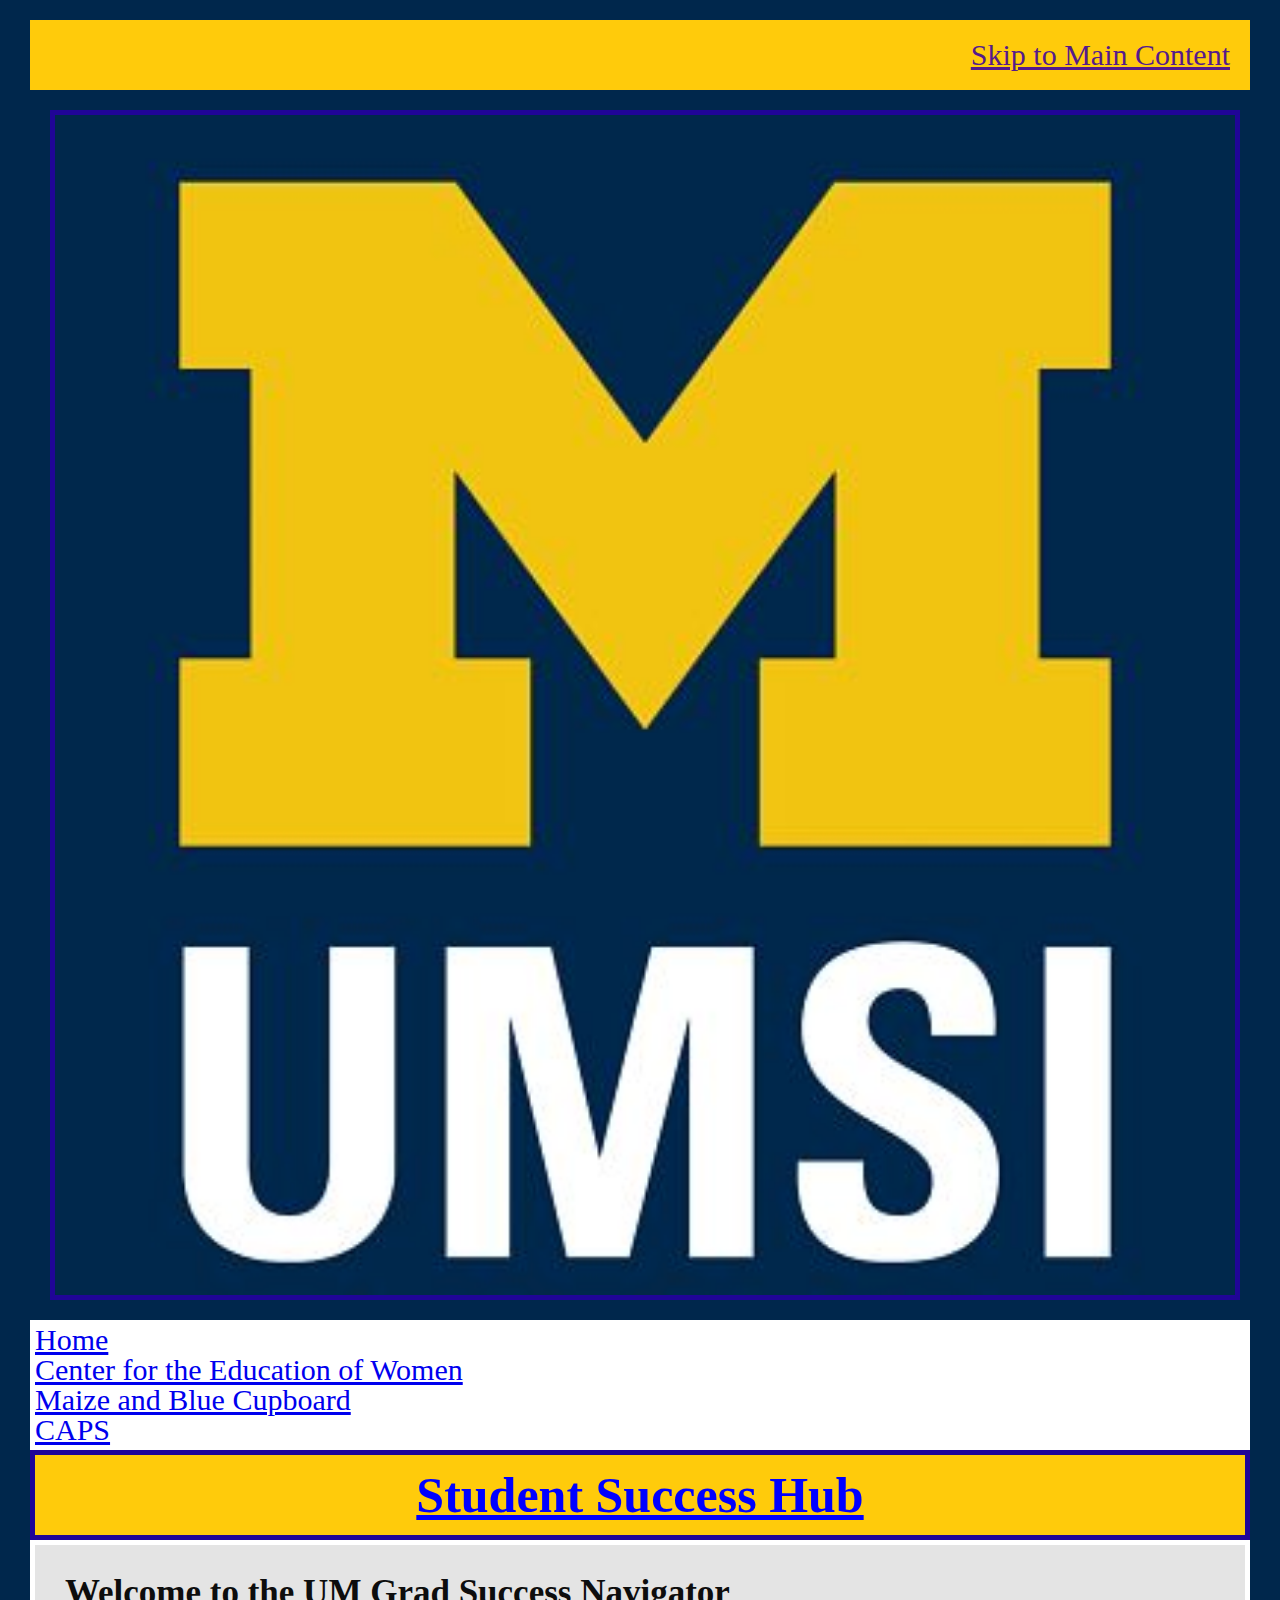
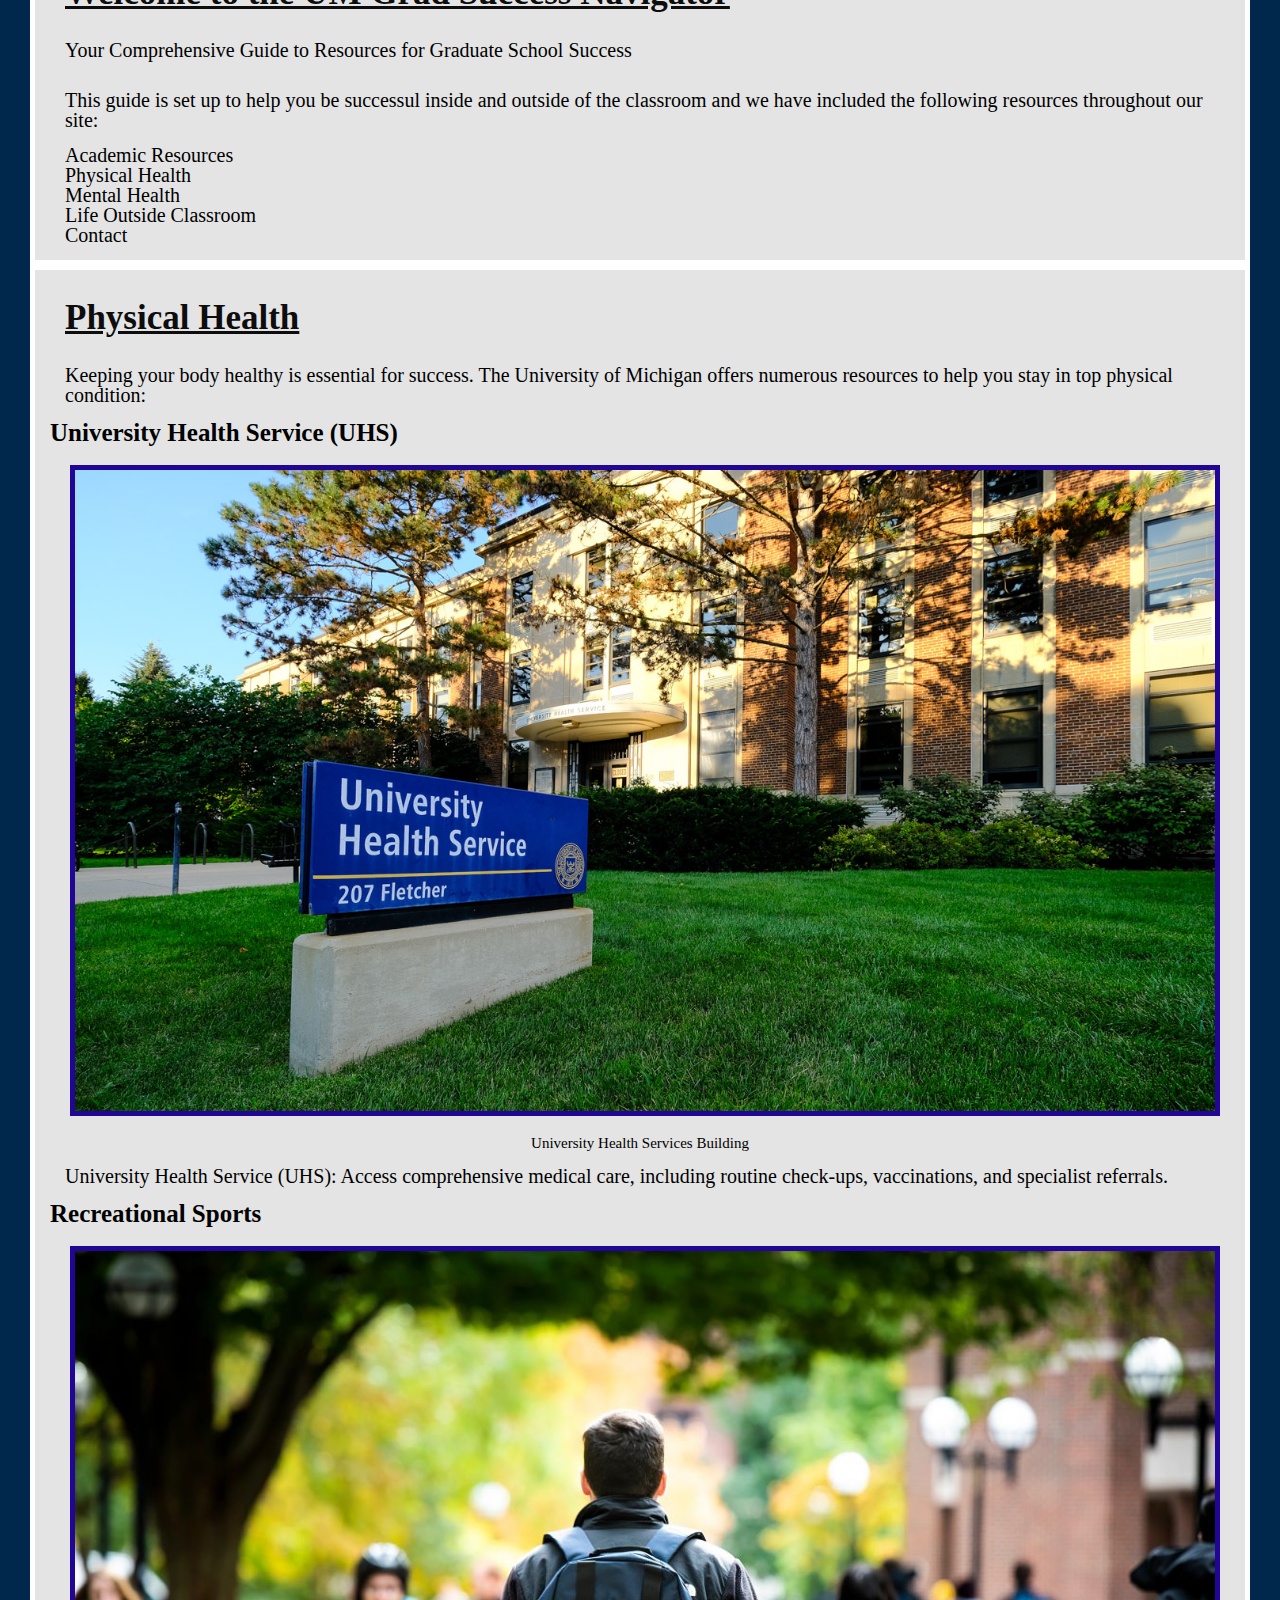
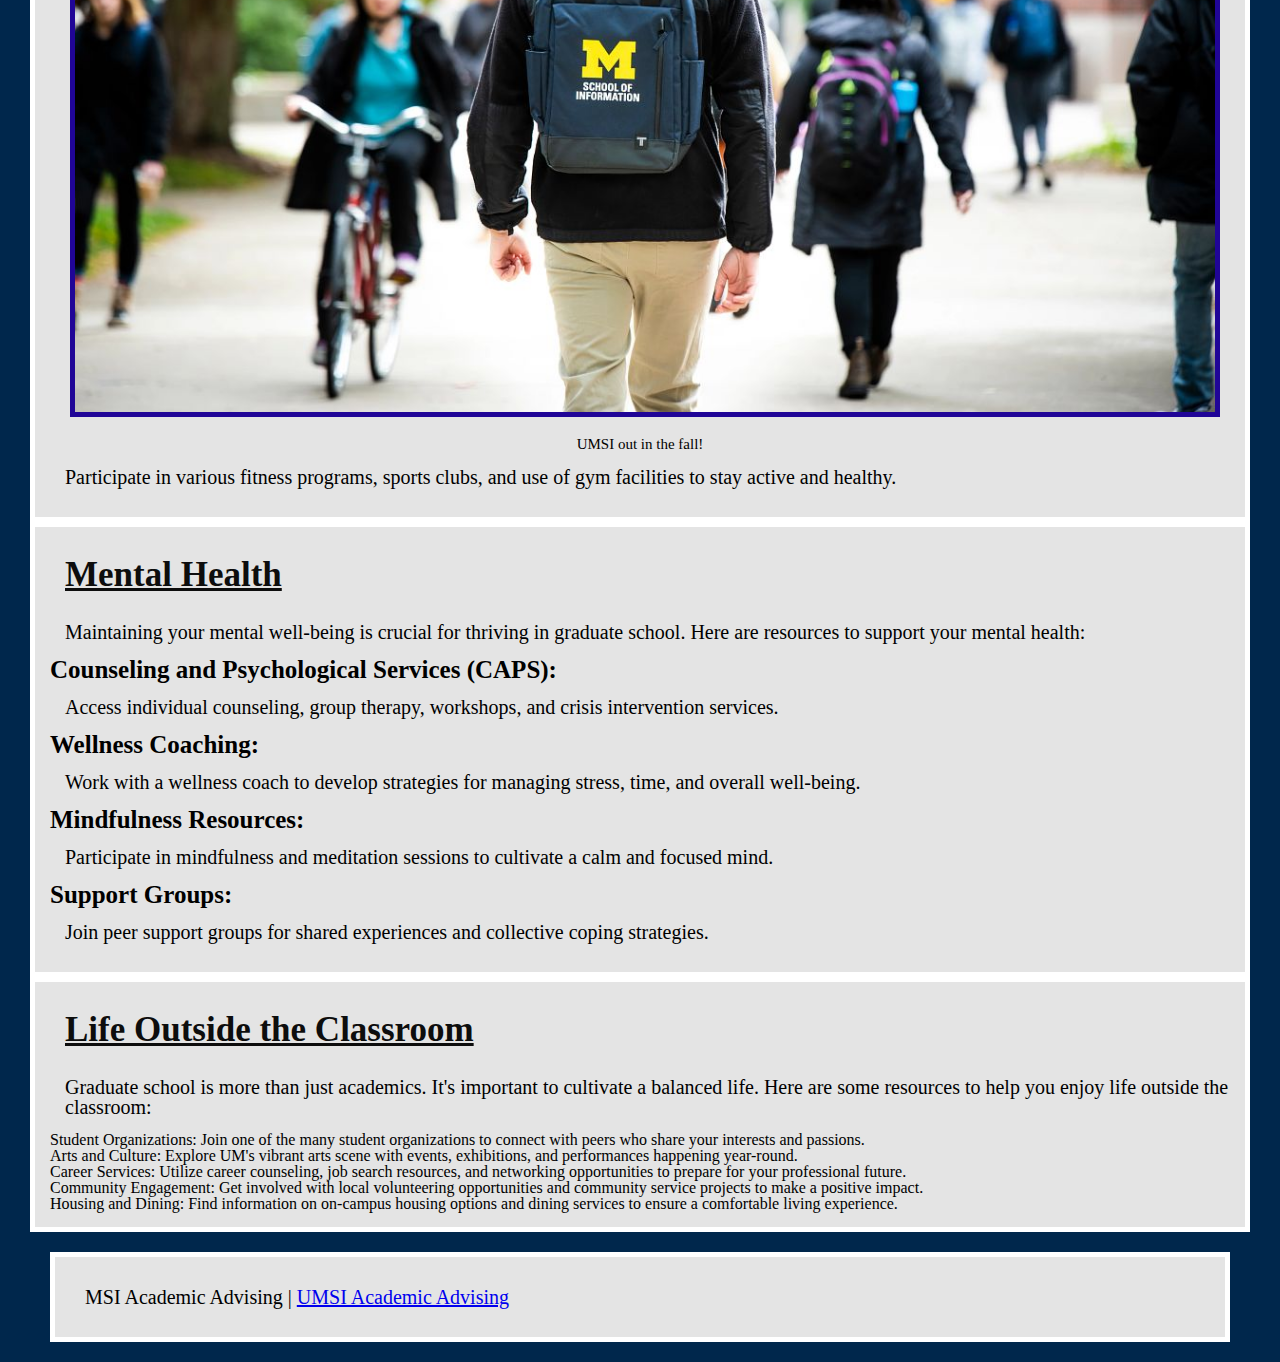
==== index.html @ 20712ed0 "Add files via upload" ====
<!DOCTYPE html>
<html lang="en">
<head>
    <meta charset="UTF-8">
    <meta name="viewport" content="width=device-width, initial-scale=1.0">
    <link rel="stylesheet" type="text/css" href="css/html5reset.css">
    <link rel="stylesheet" type="text/css" href="css/style.css">
    <title>Student Success Portal</title>
</head>
<body>
    <header>
        <div class="skip-link" id="skip">
            <a href = "">Skip to Main Content</a>
        </div>
    <div class="logo-image" id="logo">
        <img src="images/UMSI_signature_vertical_informal_solidblue.jpg" alt="UMSI Logo">
    </div>
        <nav>
            <ul>
                <li class="active"><a href="index.html">Home</a></li>
                <li><a href="cew+.html">Center for the Education of Women</a></li>
                <li><a href="foodpantry.html">Maize and Blue Cupboard</a></li>
                <li><a href="caps.html">CAPS</a></li>
            </ul>
        </nav>
        <h1>Student Success Hub</h1>
    </header>

    <main>
        <section>
            <h2>Welcome to the UM Grad Success Navigator</h2>
            <p> Your Comprehensive Guide to Resources for Graduate School Success</p>
            <p>This guide is set up to help you be successul inside and outside of the classroom and we have included the following resources throughout our site:</p>
            <ol>
                <li>Academic Resources</li>
                <li>Physical Health</li>
                <li>Mental Health</li>
                <li>Life Outside Classroom</li>
                <li>Contact</li>
            </ol>
        </section>
        <section>
            <h2>Physical Health</h2>
            <p>Keeping your body healthy is essential for success. The University of Michigan offers numerous resources to help you stay in top physical condition:</p>
            <article>
                <h3>University Health Service (UHS)</h3>
                <figure>
                <div class="building-image" id="building">
                    <img src="images/UHS.jpg" alt="University Health Services building">
                </div>
                    <figcaption>University Health Services Building</figcaption>
                </figure>
                <p>University Health Service (UHS): Access comprehensive medical care, including routine check-ups, vaccinations, and specialist referrals.</p>
            </article>
            <article>
                <h3>Recreational Sports</h3>
                <figure>
                <div class="backpack-image" id="backpack">
                    <img src="images/UMSI_CampusFall_UMSIBackpack_02.jpg" alt="A student wears a UMSI backpack in fall on the diag.">
                </div>
                    <figcaption>UMSI out in the fall!</figcaption>
                </figure>
                <p>Participate in various fitness programs, sports clubs, and use of gym facilities to stay active and healthy.</p>
            </article>
        </section>

        <section>
            <h2>Mental Health</h2>
            <p>Maintaining your mental well-being is crucial for thriving in graduate school. Here are resources to support your mental health:</p>
            <article>
                <h3>Counseling and Psychological Services (CAPS):</h3>
                <p> Access individual counseling, group therapy, workshops, and crisis intervention services.</p>
            </article>
            <article>
                <h3>Wellness Coaching:</h3>

                <p>Work with a wellness coach to develop strategies for managing stress, time, and overall well-being.</p>
            </article>
            <article>
                <h3>Mindfulness Resources:</h3>

                <p> Participate in mindfulness and meditation sessions to cultivate a calm and focused mind.</p>
            </article>
            <article>
                <h3>Support Groups:</h3>

                <p> Join peer support groups for shared experiences and collective coping strategies.</p>
            </article>
        </section>


        <section id="life-outside-classroom">
            <h2>Life Outside the Classroom</h2>
            <p>Graduate school is more than just academics. It's important to cultivate a balanced life. Here are some resources to help you enjoy life outside the classroom:</p>
            <article>

            </article>
            <ul>
                <li><strong>Student Organizations:</strong> Join one of the many student organizations to connect with peers who share your interests and passions.</li>
                <li><strong>Arts and Culture:</strong> Explore UM's vibrant arts scene with events, exhibitions, and performances happening year-round.</li>
                <li><strong>Career Services:</strong> Utilize career counseling, job search resources, and networking opportunities to prepare for your professional future.</li>
                <li><strong>Community Engagement:</strong> Get involved with local volunteering opportunities and community service projects to make a positive impact.</li>
                <li><strong>Housing and Dining:</strong> Find information on on-campus housing options and dining services to ensure a comfortable living experience.</li>
            </ul>
        </section>
        <!-- Content taken & modified from UMGPT with the prompt, "write me a webpage of intro content to help University of Michigan Master's students navigate different resources for being successful in grad school - this will include academic resources, physical health resources, mental health resources, support for life outside the classroom"
        UMGPT. (2024). UMGPT (August 29th version) [Large language model]. -->
    </main>
    <div class="footer" id="footer">
    <footer>
        <p>MSI Academic Advising | <a href="https://sites.google.com/umich.edu/msiacademicadvising/student-support-resources">UMSI Academic Advising </a></p>
        </footer>
    </div>
</body>
</html>
---- css/style.css ----
body{
    font-family: 'Times New Roman', Times, serif;
    background-color: #00274c;
    color: #000000;
    margin-top: 20px;
    margin-left: 30px;
    margin-right: 30px;
}
h1{
    color: blue;
    font-weight: bold;
    font-size: 50px;
    text-align: center;
    padding: 15px 15px 15px 15px;
    text-decoration: underline;
    border: 5px solid #200597;
    background-color: #ffcb0b;
}

h2{
    color: #0D0D0D;
    font-weight: bold;
    font-size: 35px;
    padding: 15px 15px 15px 15px;
    text-decoration: underline;
}

h3{
    font-weight: bold;
    font-size: 25px;
}

p{
    font-size: 20px;
    padding: 15px 0px 15px 15px;
}

section , footer{
    padding: 15px 15px 15px 15px;
    border: 5px solid #ffffff;
    background-color: rgb(228, 228, 228)
}

ol{
    padding-left: 15px;
    font-size: 20px;
}

figcaption{
    text-align: center;
    font-size: 15px;
}

img{
    display: block;
    width: 100%;
    margin-left: auto;
    margin-right: auto;
    border: 5px solid #200597;
}

div{
    padding: 20px;
}

nav{
    text-align: left;
    font-size: 30px;
    border: solid 5px white;
    background-color: white;
 }

 .skip-link {
    background: #ffcb0b;
    text-align: right;
    font-size: 30px;
}

nav a:hover, nav a:focus , .skip-link a:hover, .skip-link a:focus {
    font-weight: bold;
  }

main , header , footer , body{
    display: grid;
    grid-template-columns: 1fr;
}

body , main, section, footer{
    grid-column: 1 / 3;
}

img{
    grid-column: 2 / 2;
}
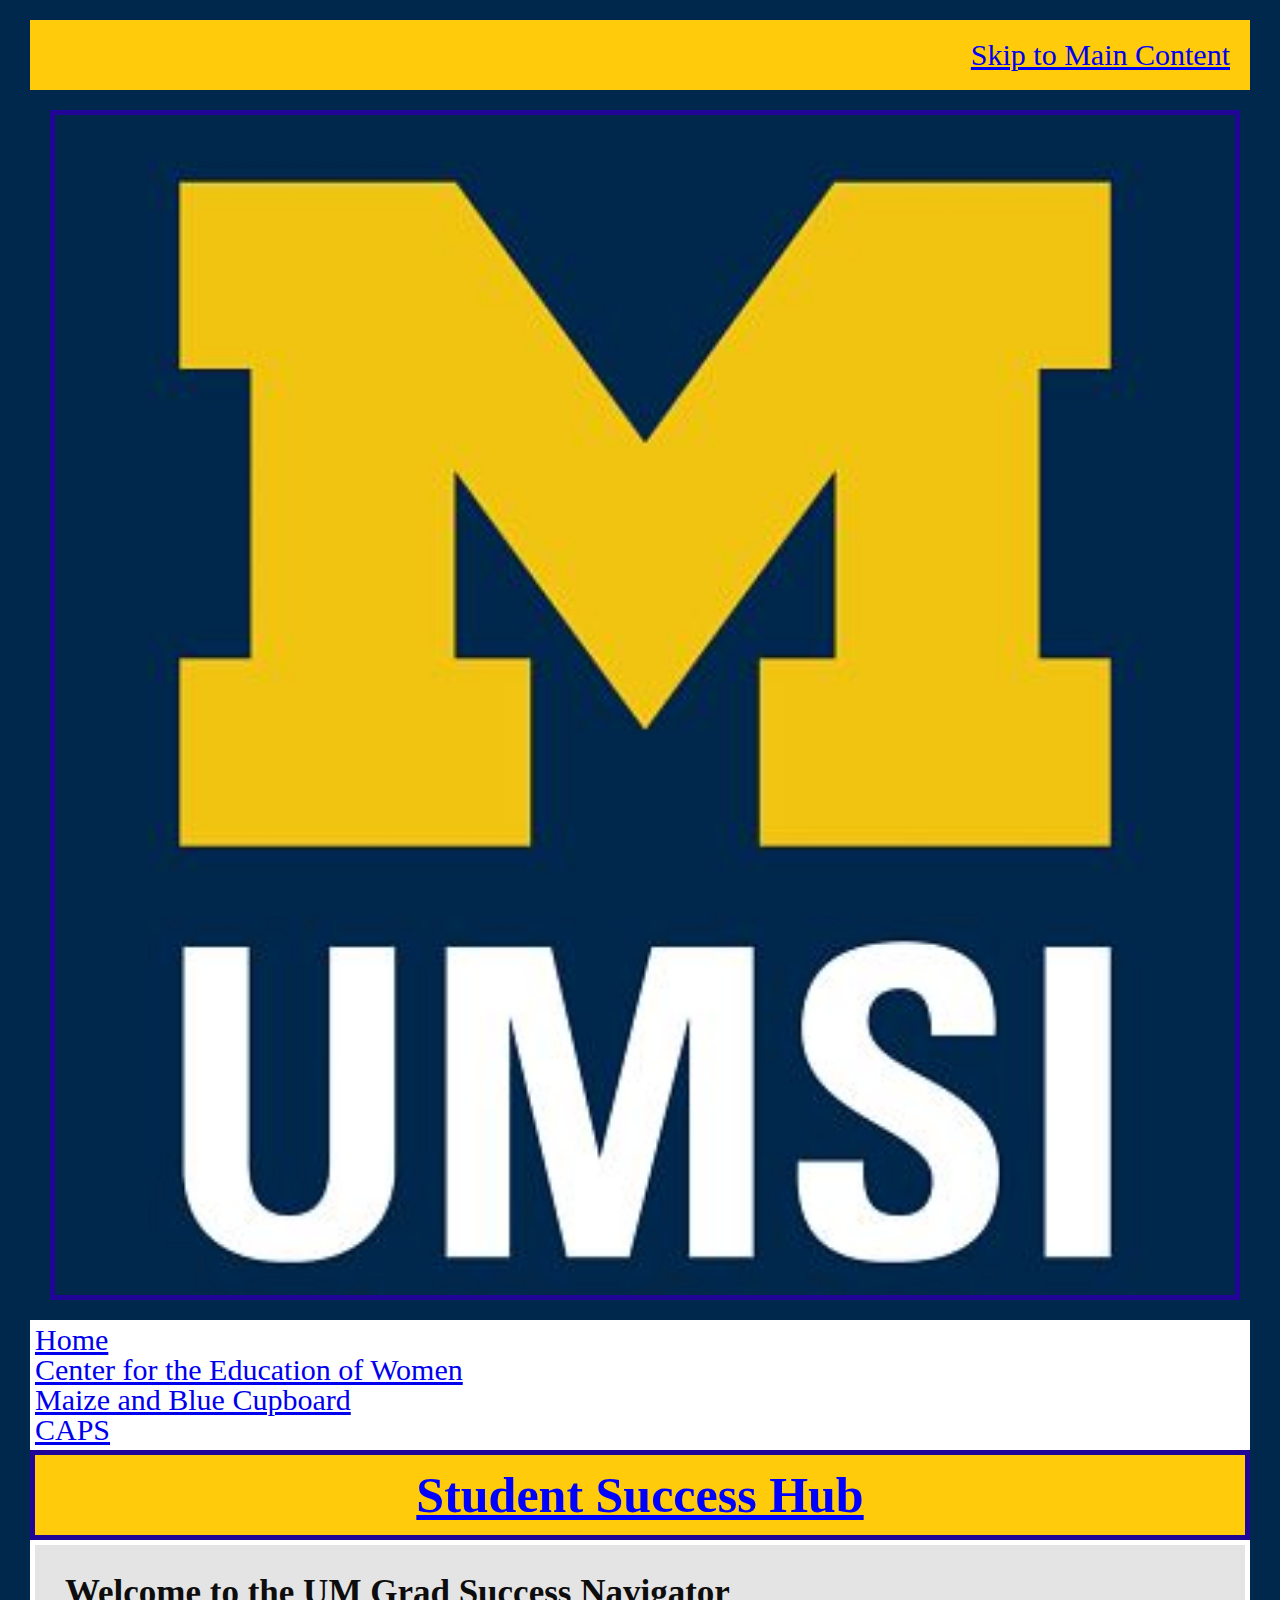
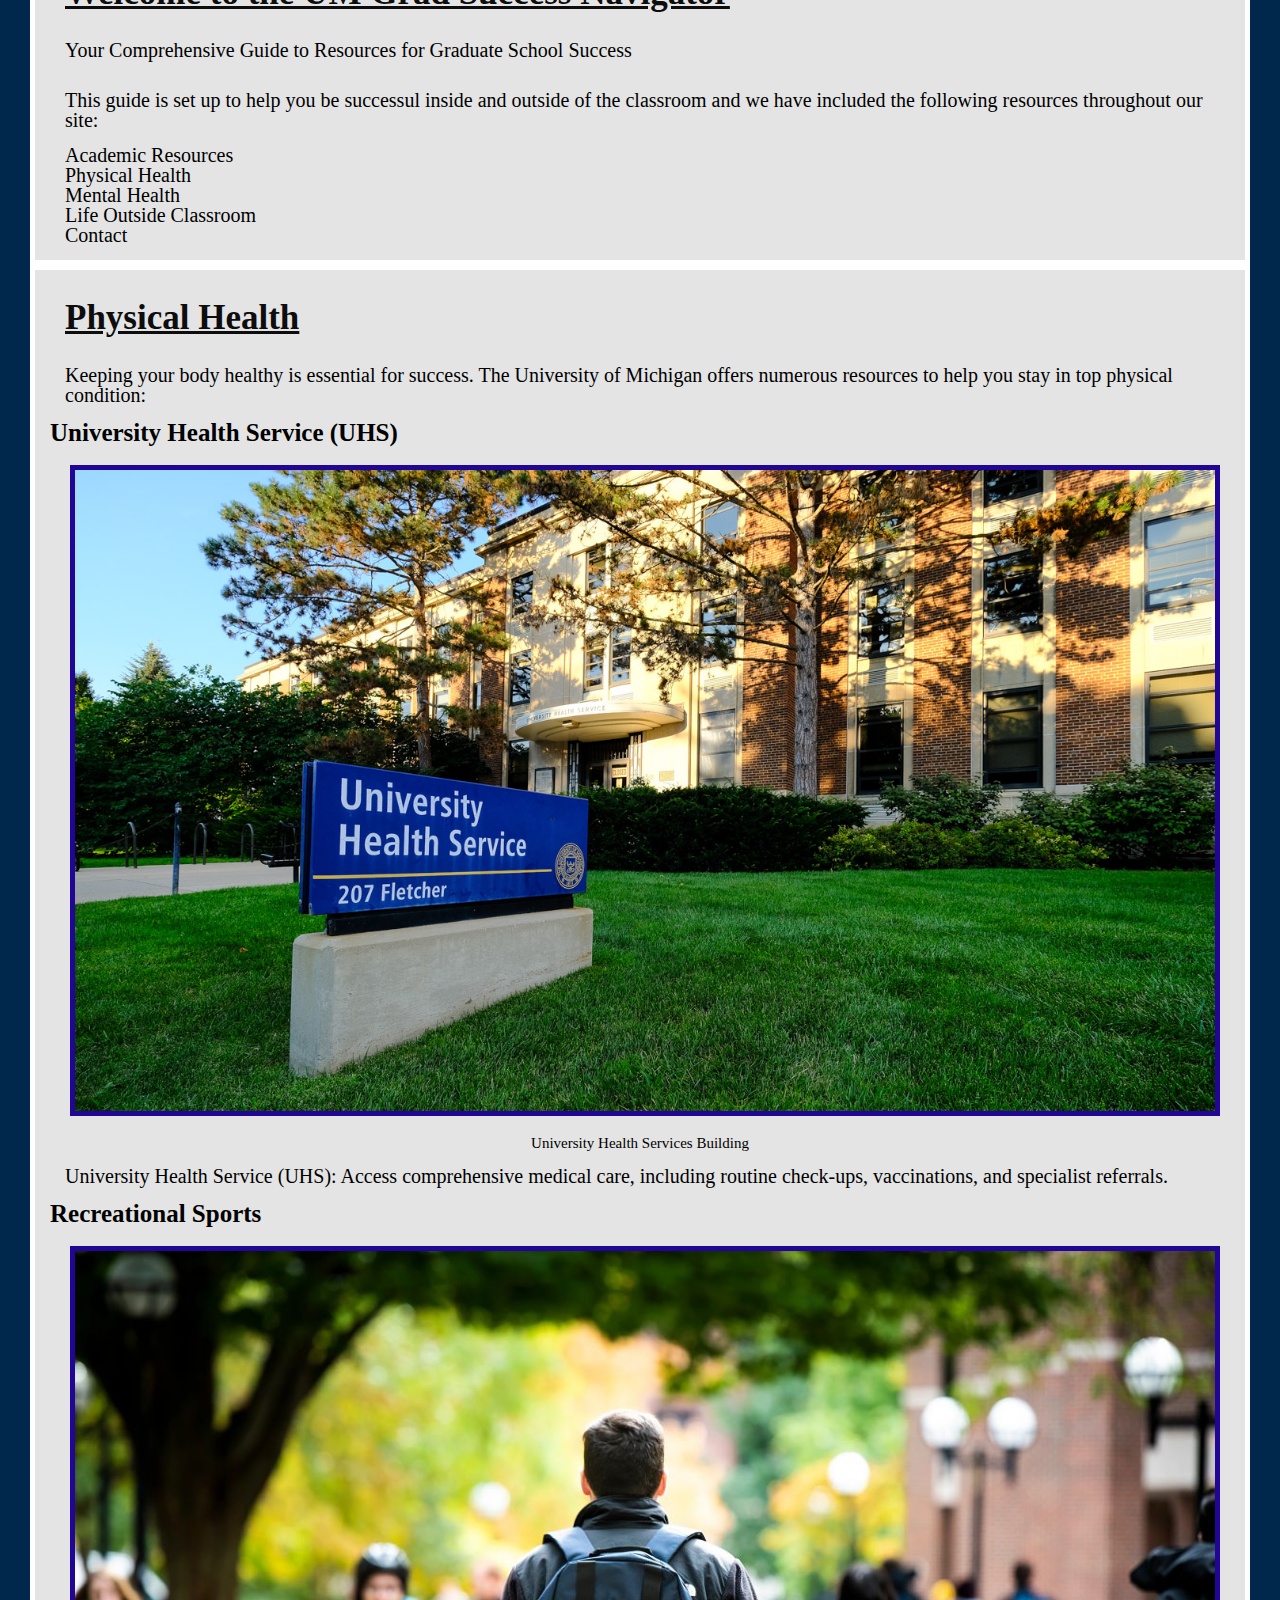
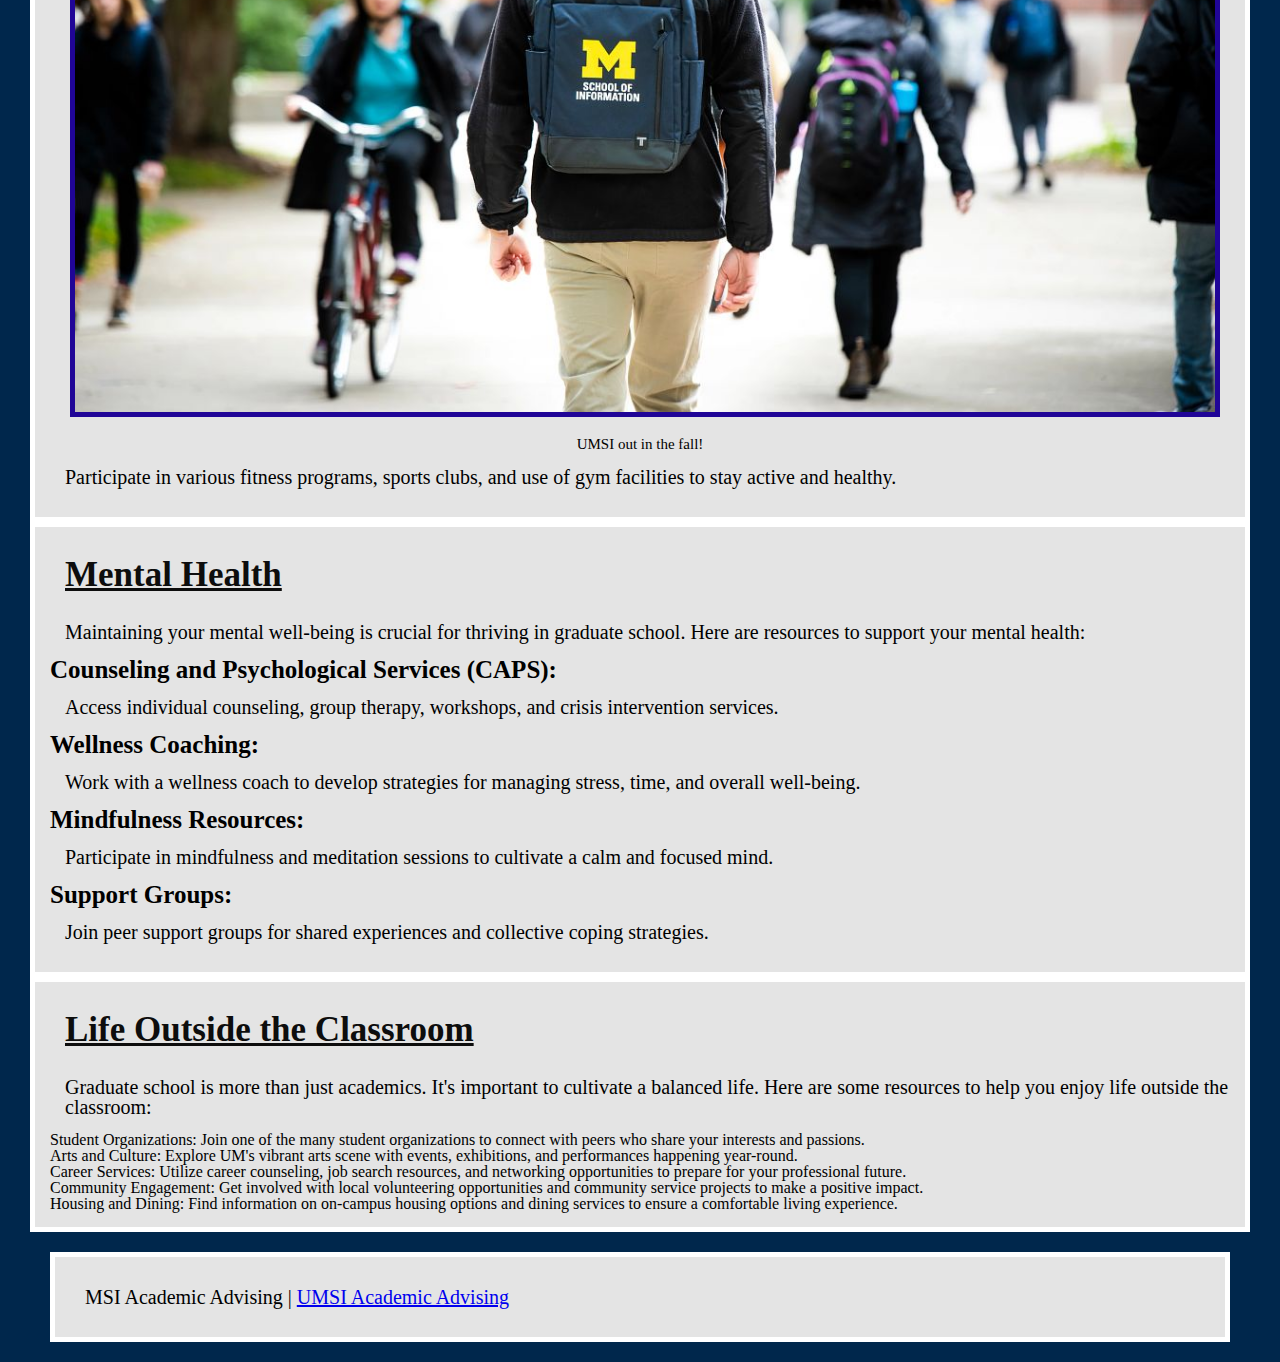
==== commit f9046b4b: "Add files via upload" ====
--- a/index.html
+++ b/index.html
@@ -10,7 +10,7 @@
 <body>
     <header>
         <div class="skip-link" id="skip">
-            <a href = "">Skip to Main Content</a>
+            <a href="#main">Skip to Main Content</a>
         </div>
     <div class="logo-image" id="logo">
         <img src="images/UMSI_signature_vertical_informal_solidblue.jpg" alt="UMSI Logo">
--- a/css/style.css
+++ b/css/style.css
@@ -16,7 +16,6 @@
     border: 5px solid #200597;
     background-color: #ffcb0b;
 }
-
 h2{
     color: #0D0D0D;
     font-weight: bold;
@@ -89,6 +88,6 @@
     grid-column: 1 / 3;
 }
 
-img{
+.logo , .building , .backpack , .group , .sticky {
     grid-column: 2 / 2;
 }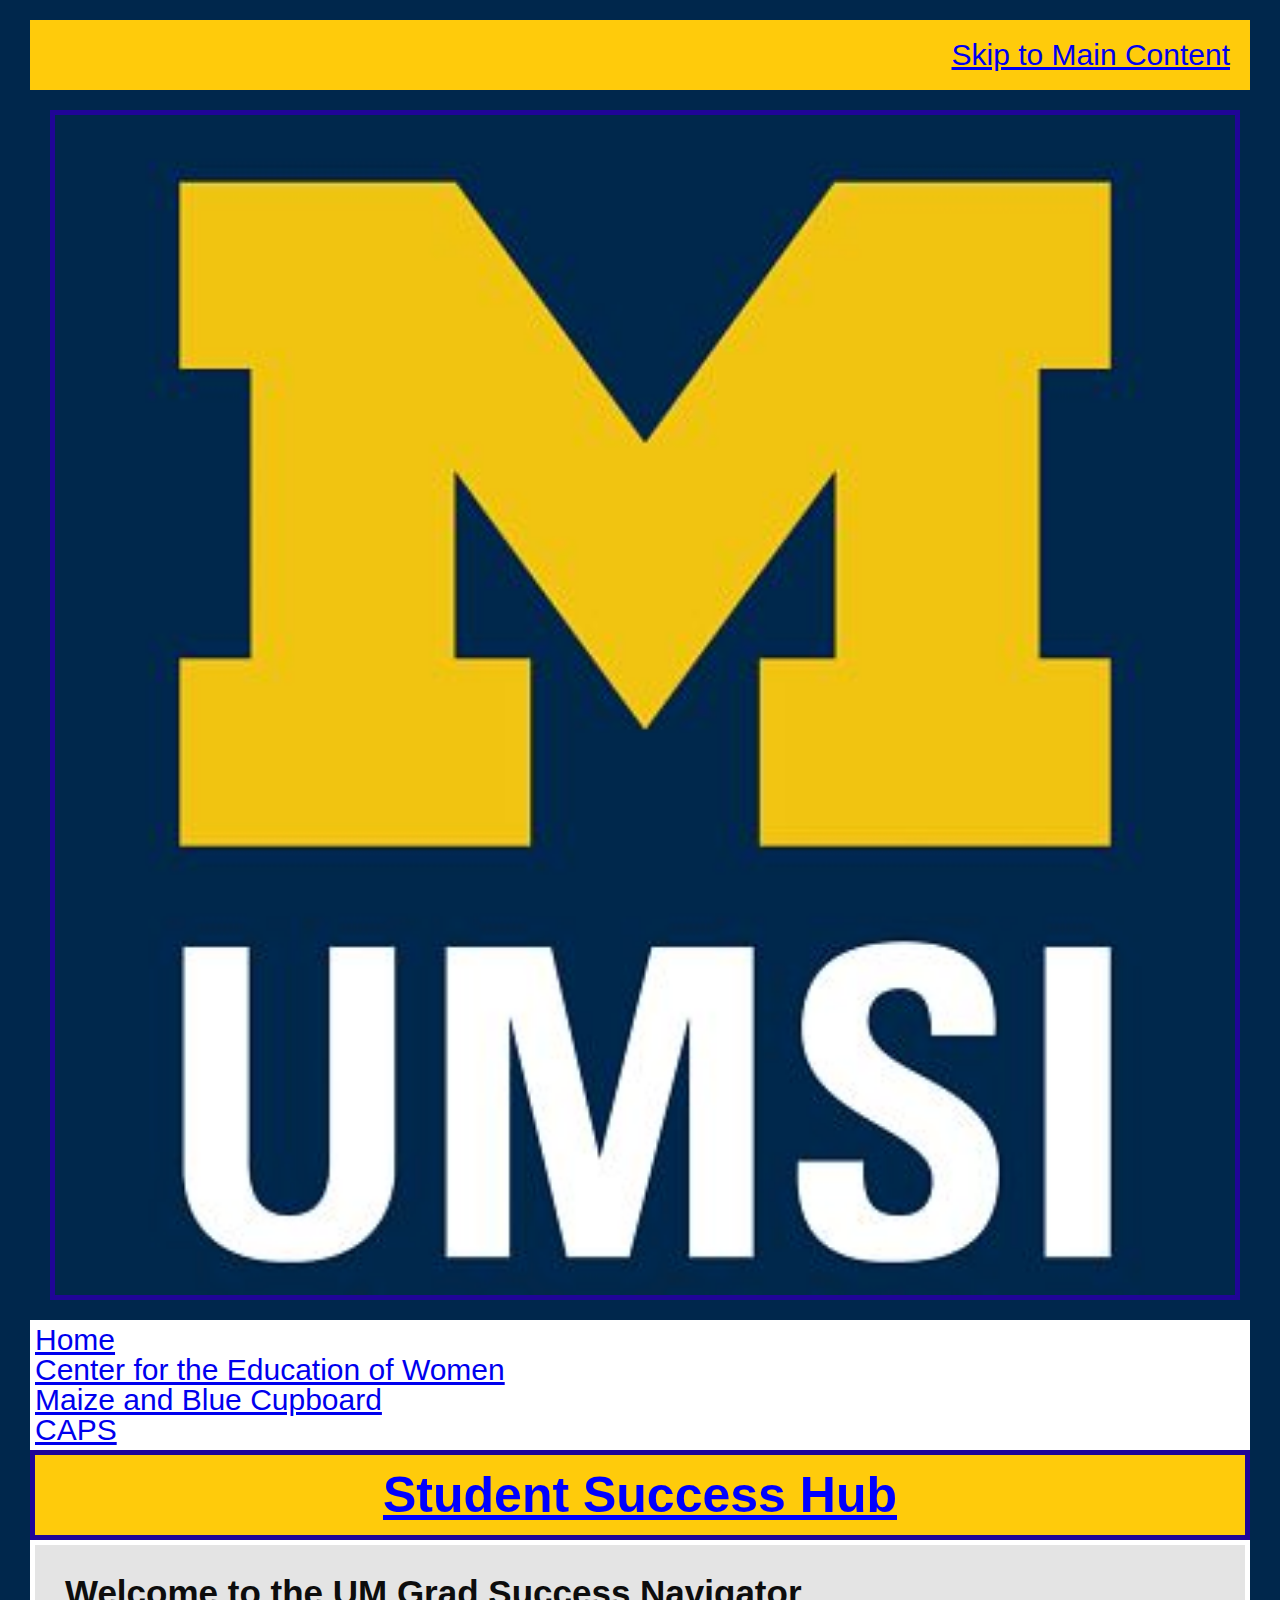
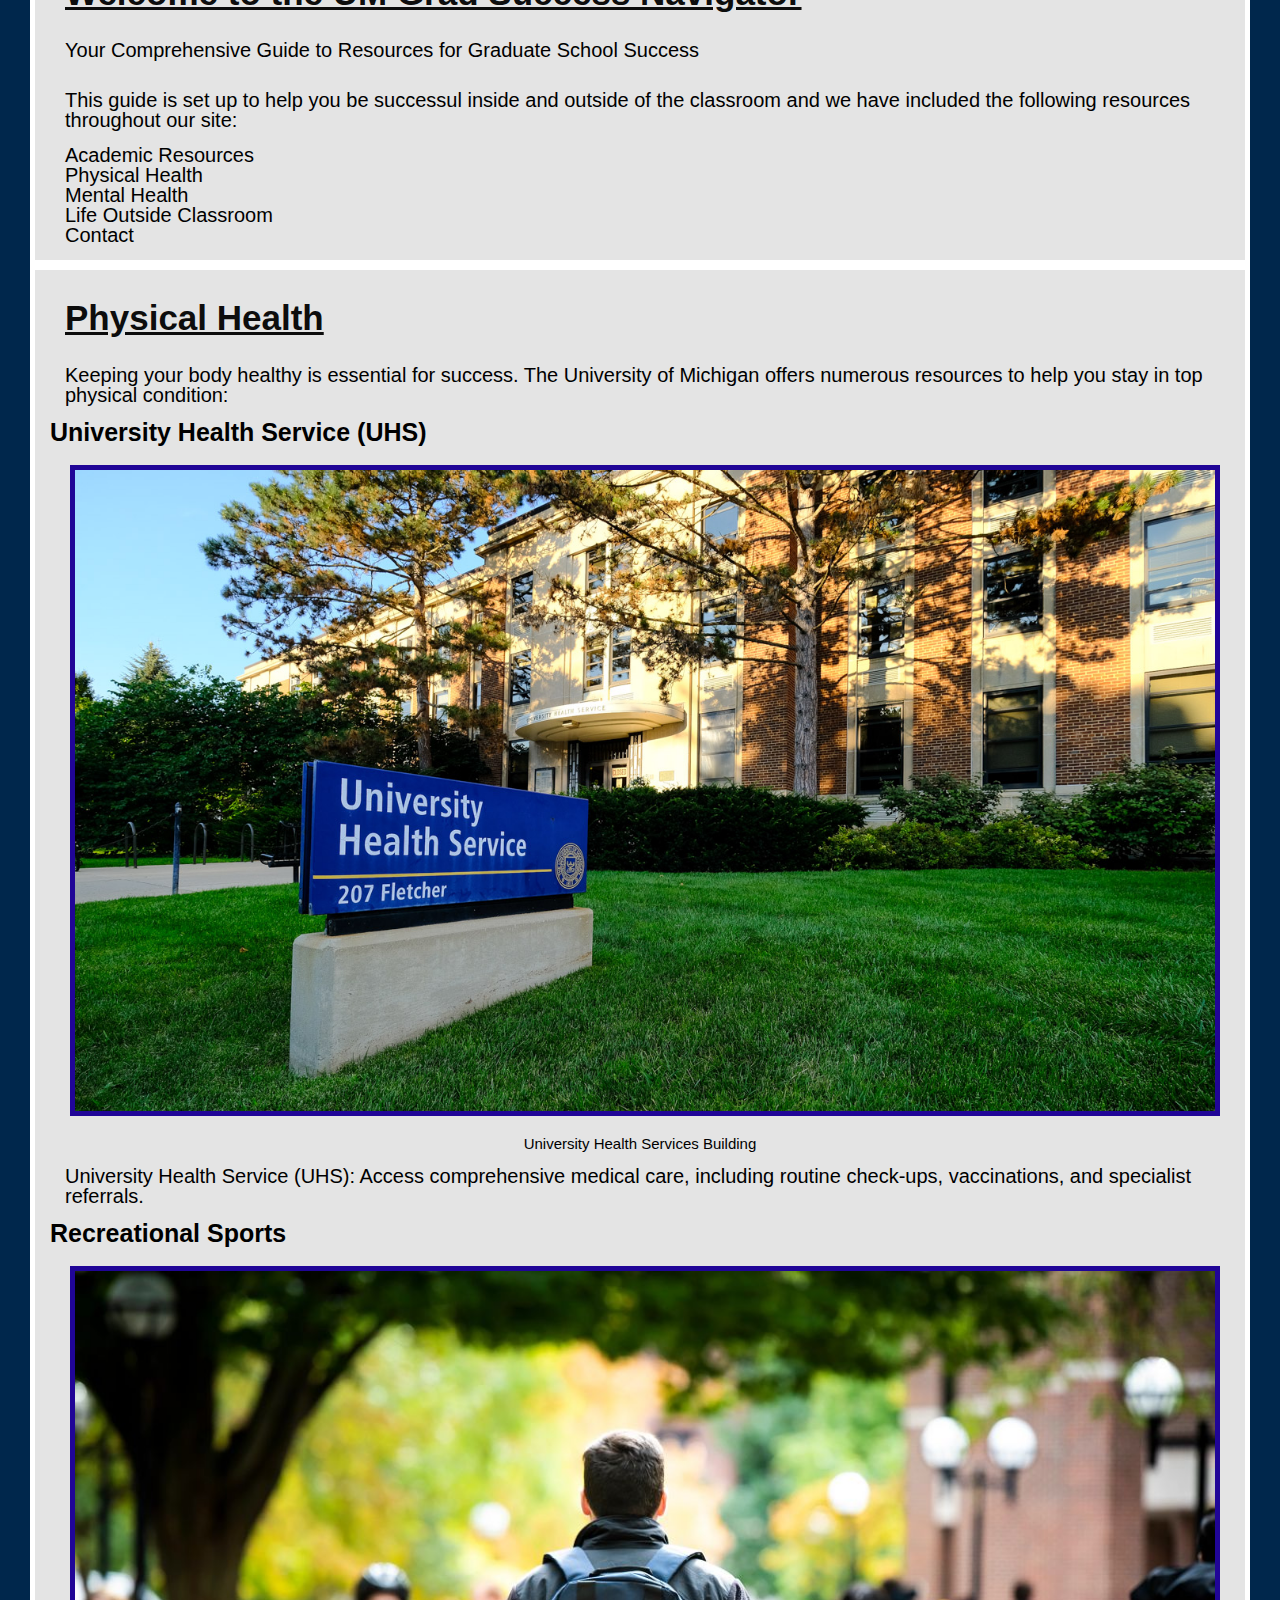
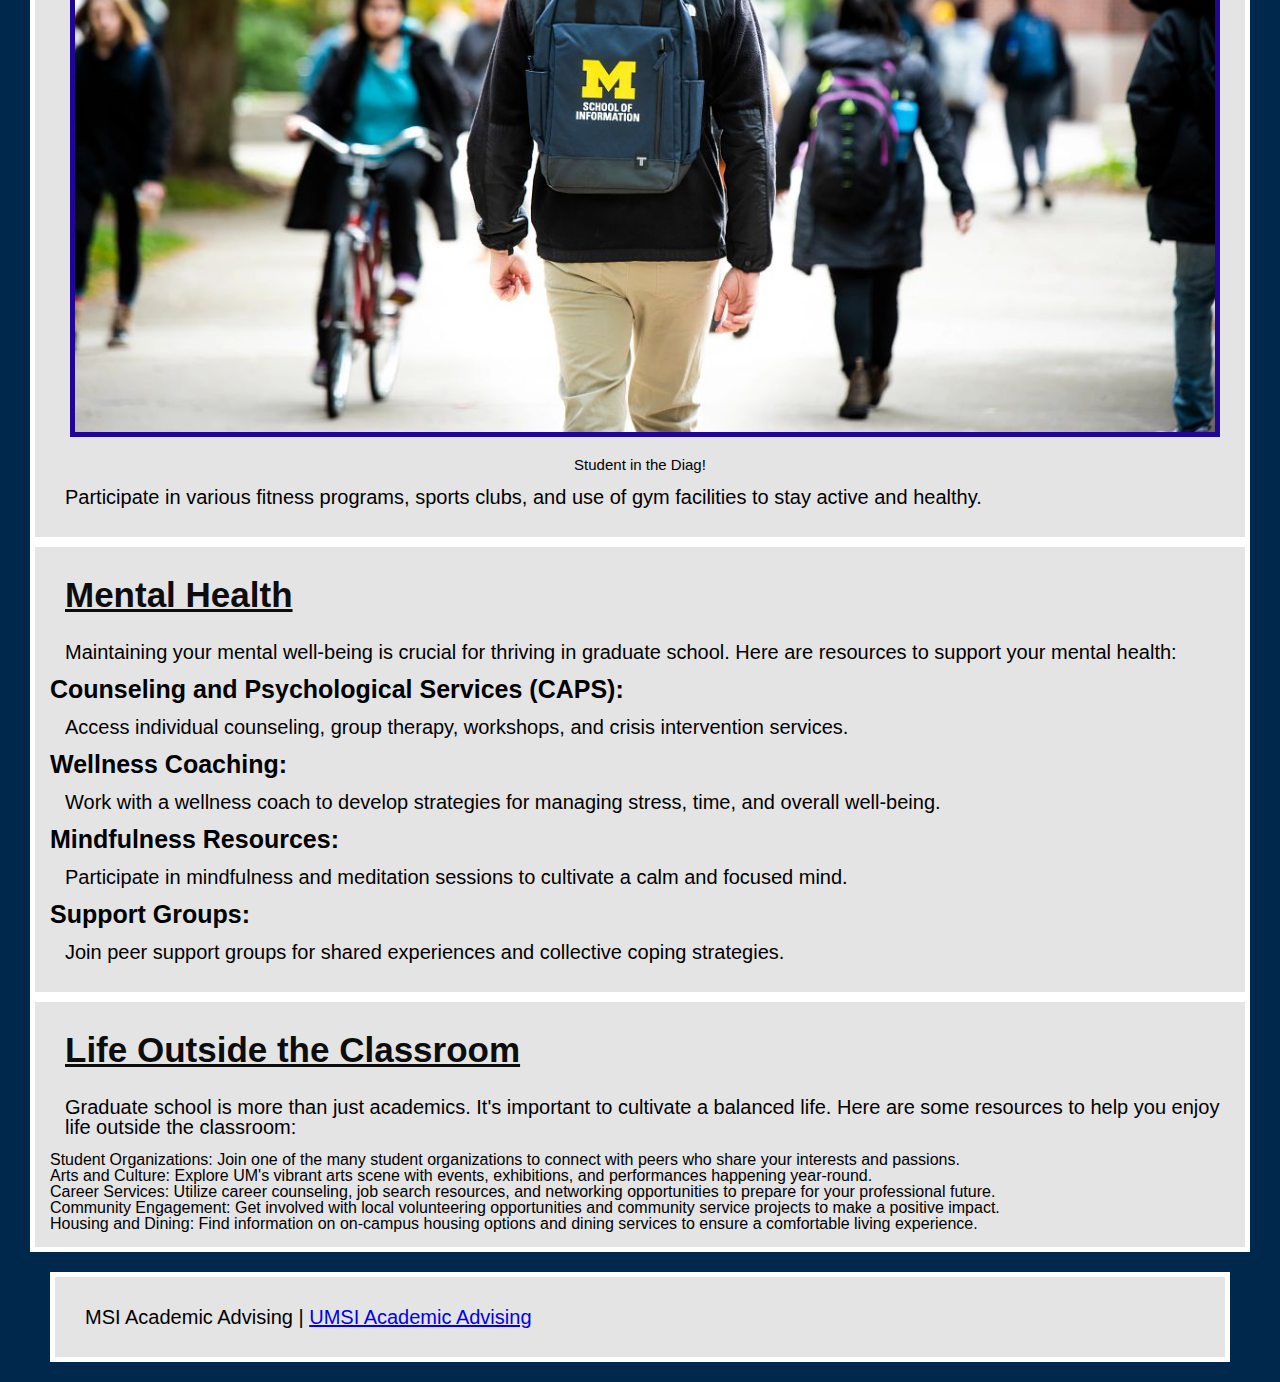
==== commit 9a03d5df: "Add files via upload" ====
--- a/index.html
+++ b/index.html
@@ -26,7 +26,7 @@
         <h1>Student Success Hub</h1>
     </header>
 
-    <main>
+    <main id="main">
         <section>
             <h2>Welcome to the UM Grad Success Navigator</h2>
             <p> Your Comprehensive Guide to Resources for Graduate School Success</p>
@@ -58,7 +58,7 @@
                 <div class="backpack-image" id="backpack">
                     <img src="images/UMSI_CampusFall_UMSIBackpack_02.jpg" alt="A student wears a UMSI backpack in fall on the diag.">
                 </div>
-                    <figcaption>UMSI out in the fall!</figcaption>
+                    <figcaption>Student in the Diag!</figcaption>
                 </figure>
                 <p>Participate in various fitness programs, sports clubs, and use of gym facilities to stay active and healthy.</p>
             </article>
--- a/css/style.css
+++ b/css/style.css
@@ -1,5 +1,10 @@
+.container {
+    display: grid;
+    grid-template-columns: 1fr 1fr 1fr;
+    grid-column: 2;
+}
 body{
-    font-family: 'Times New Roman', Times, serif;
+    font-family: 'Roboto Condensed',sans-serif;
     background-color: #00274c;
     color: #000000;
     margin-top: 20px;
@@ -80,12 +85,11 @@
   }
 
 main , header , footer , body{
-    display: grid;
-    grid-template-columns: 1fr;
+    grid-column: 2;
 }
 
 body , main, section, footer{
-    grid-column: 1 / 3;
+    grid-column: 1 / 2;
 }
 
 .logo , .building , .backpack , .group , .sticky {
